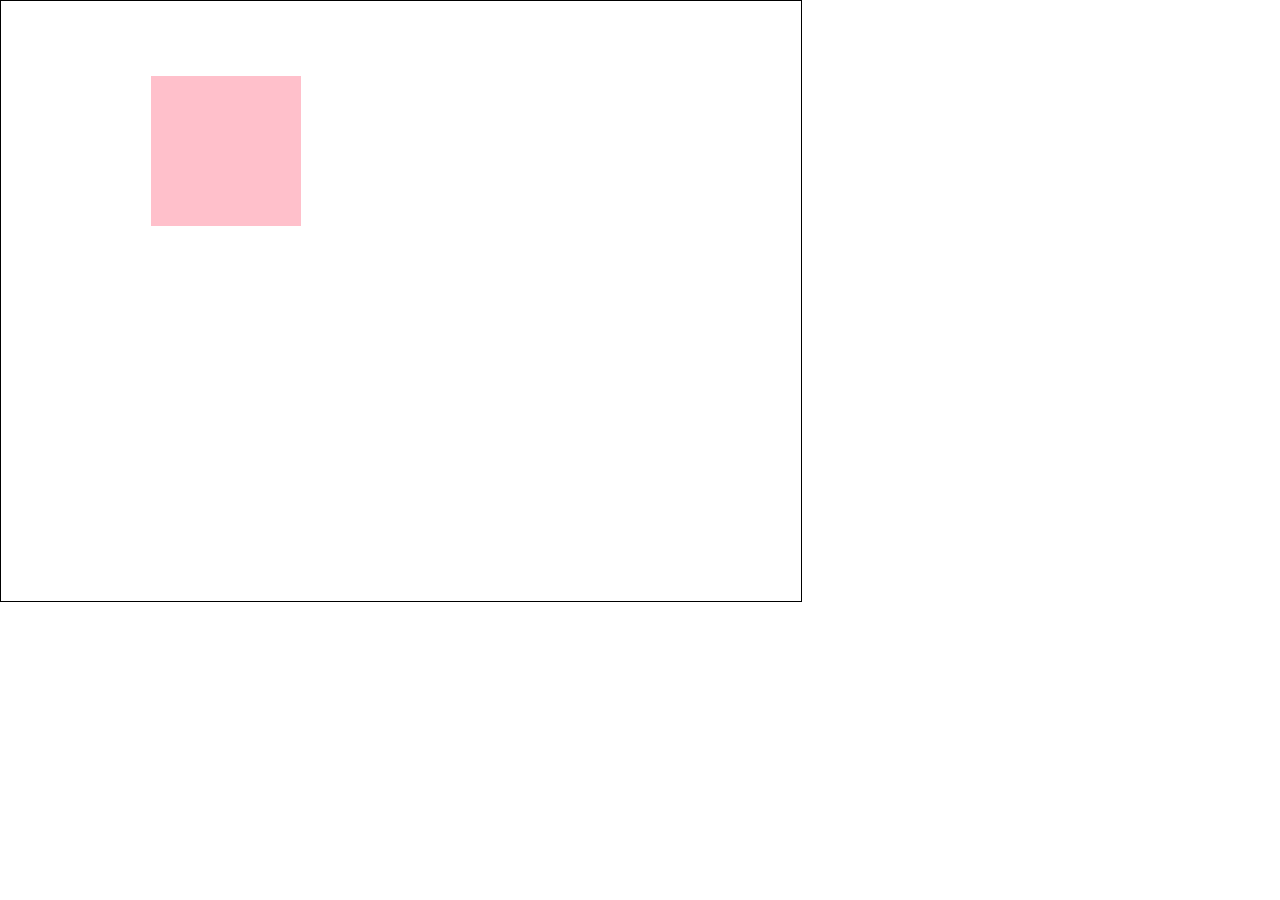
==== 322/index.html @ 00d44807 "1.2" ====
<!DOCTYPE html>
<html>
    <head>
        <meta charset="utf-8">
        <meta name='viewport' content='width=device-width,
        initial-scale=1.0'>
        <title>Document</title>
        <script src='sol.js'></script>
        <link rel='stylesheet' href='style.css'>
    </head>
<body onload='draw()'>
<canvas id='canva' width='800' height='600' style='border:1px solid black'></canvas>
</body> 
</html>
---- 322/style.css ----
body, html
{
    width: 100%;
    height: 100%;
    padding: 0px;
    margin: 0px;
    overflow: hidden;
}

.wrapper
{
    width: 100%;
    height: 100%;
}

.canvas
{
    width: 100%;
    height: 100%;
    background: #000;
}
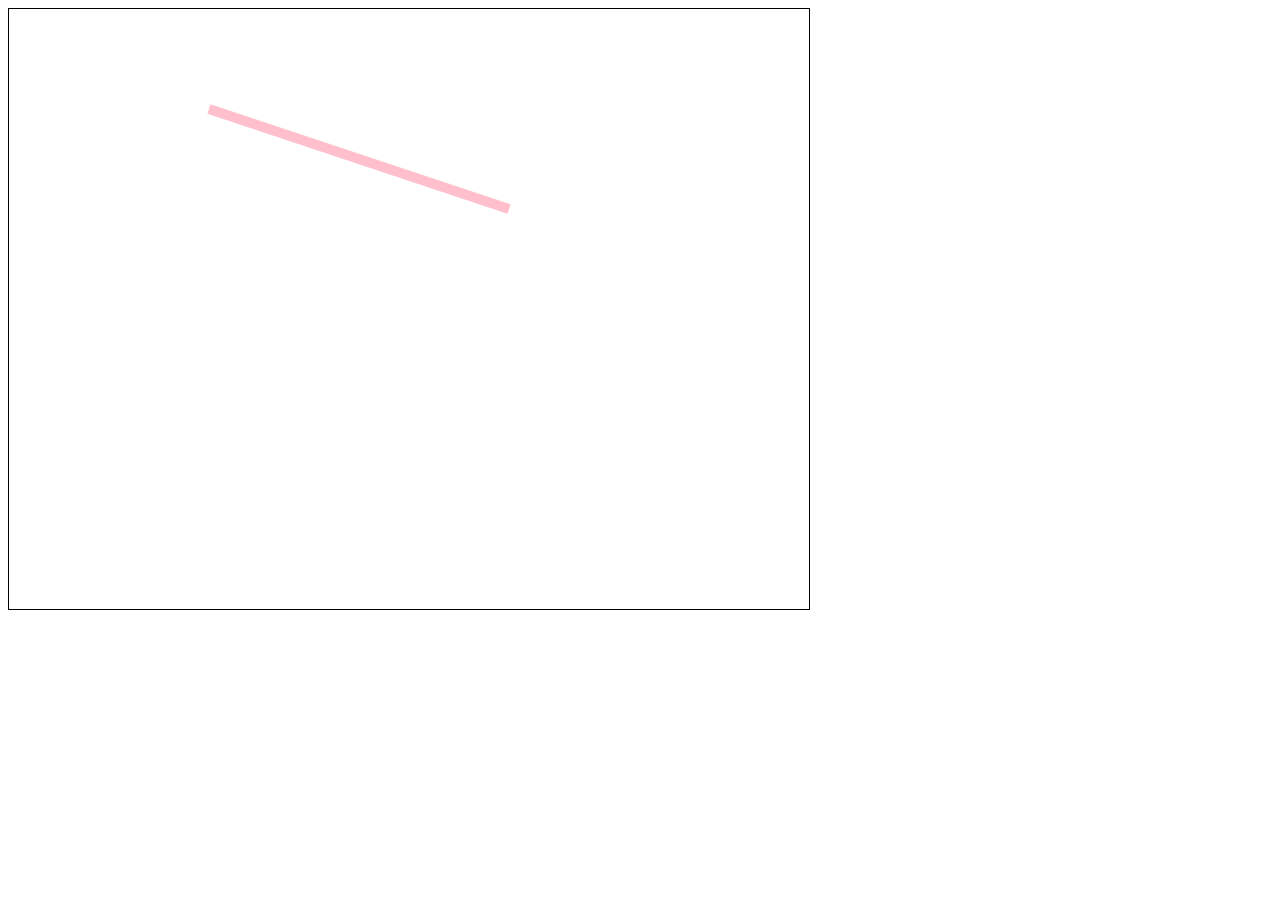
==== commit b3eff409: "2.1" ====
--- a/322/index.html
+++ b/322/index.html
@@ -9,6 +9,6 @@
         <link rel='stylesheet' href='style.css'>
     </head>
 <body onload='draw()'>
-<canvas id='canva' width='800' height='600' style='border:1px solid black'></canvas>
+<canvas id='drawLine' width='800' height='600' style='border:1px solid black'></canvas>
 </body> 
 </html> --- a/322/style.css
+++ b/322/style.css
@@ -1,21 +1,4 @@
-body, html
-{
-    width: 100%;
-    height: 100%;
-    padding: 0px;
-    margin: 0px;
-    overflow: hidden;
-}
-
-.wrapper
-{
-    width: 100%;
-    height: 100%;
-}
-
-.canvas
-{
-    width: 100%;
-    height: 100%;
-    background: #000;
+#draw {
+    width: 600px;
+    height: 300px;
 }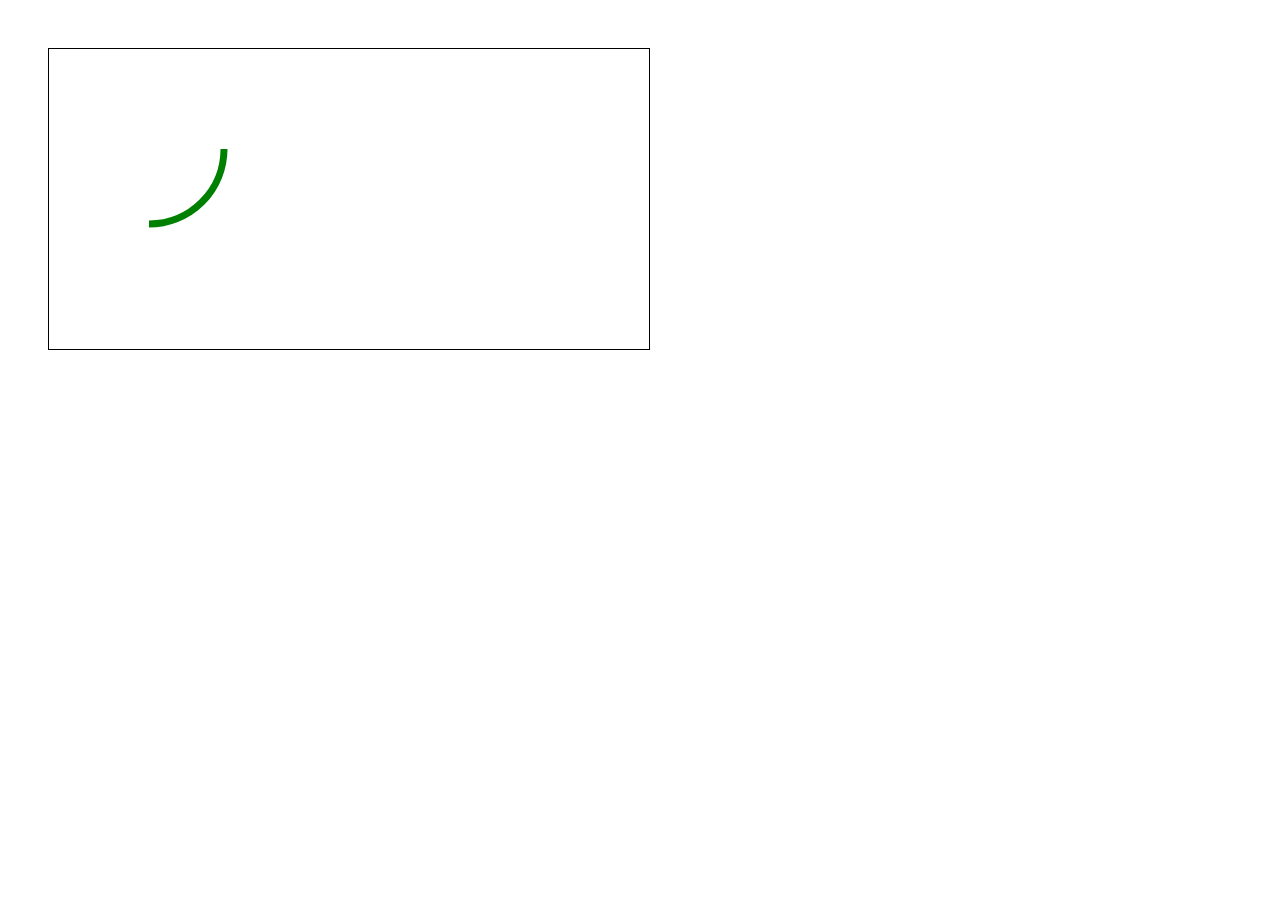
==== commit 2f60f6bb: "3.1" ====
--- a/322/index.html
+++ b/322/index.html
@@ -9,6 +9,6 @@
         <link rel='stylesheet' href='style.css'>
     </head>
 <body onload='draw()'>
-<canvas id='drawLine' width='800' height='600' style='border:1px solid black'></canvas>
+<canvas id='drawRound' width='600' height='300' style='border:1px solid black'></canvas>
 </body> 
 </html> --- a/322/style.css
+++ b/322/style.css
@@ -1,4 +1,5 @@
-#draw {
+#drawRound {
     width: 600px;
     height: 300px;
+    margin: 40px;
 }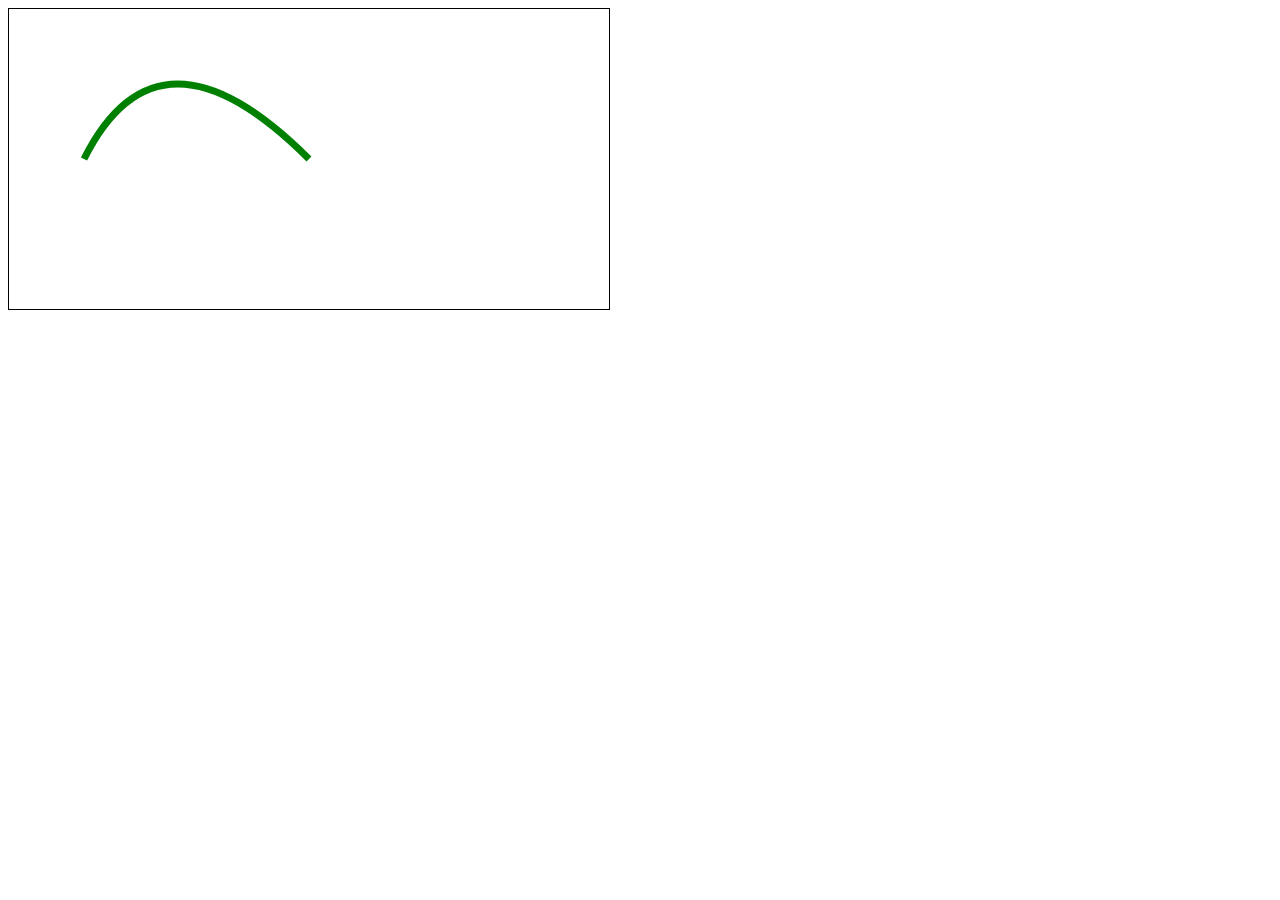
==== commit b4fdd9ab: "4.1" ====
--- a/322/index.html
+++ b/322/index.html
@@ -9,6 +9,6 @@
         <link rel='stylesheet' href='style.css'>
     </head>
 <body onload='draw()'>
-<canvas id='drawRound' width='600' height='300' style='border:1px solid black'></canvas>
+<canvas id='curve' width='600' height='300' style='border:1px solid black'></canvas>
 </body> 
 </html> 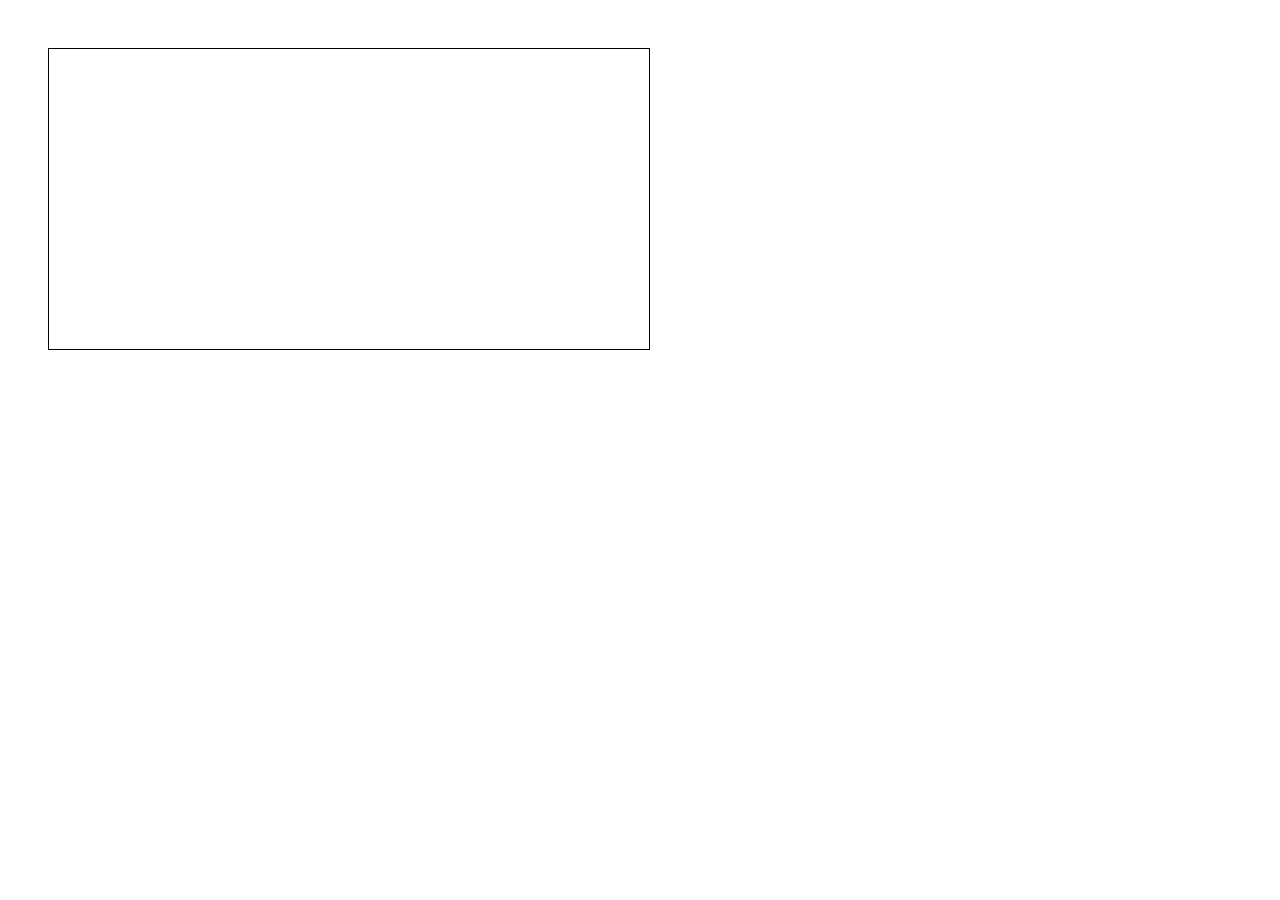
==== commit dd1d2098: "5.1" ====
--- a/322/index.html
+++ b/322/index.html
@@ -8,7 +8,7 @@
         <script src='sol.js'></script>
         <link rel='stylesheet' href='style.css'>
     </head>
-<body onload='draw()'>
-<canvas id='curve' width='600' height='300' style='border:1px solid black'></canvas>
+    <body onload='draw()'>
+<canvas id='drawRound' width='600' height='300' style='border:1px solid black'></canvas>
 </body> 
 </html> 